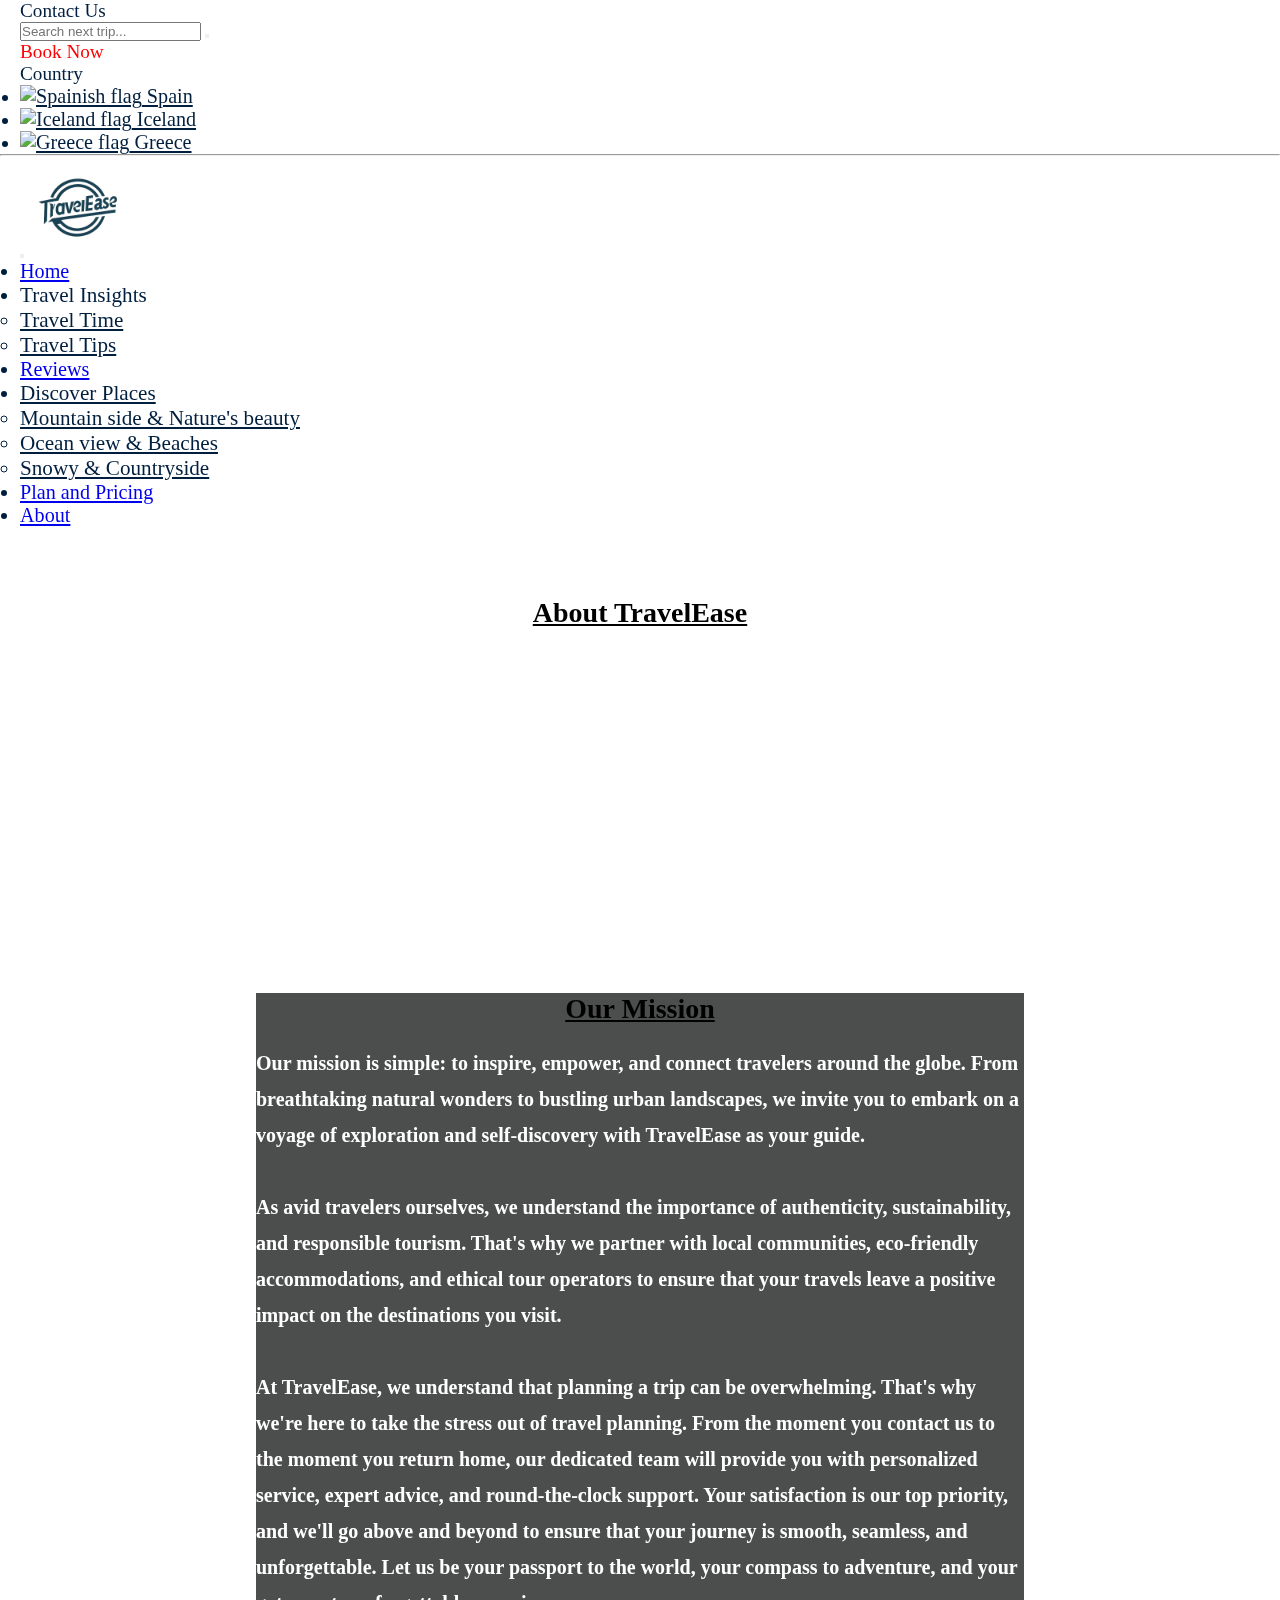
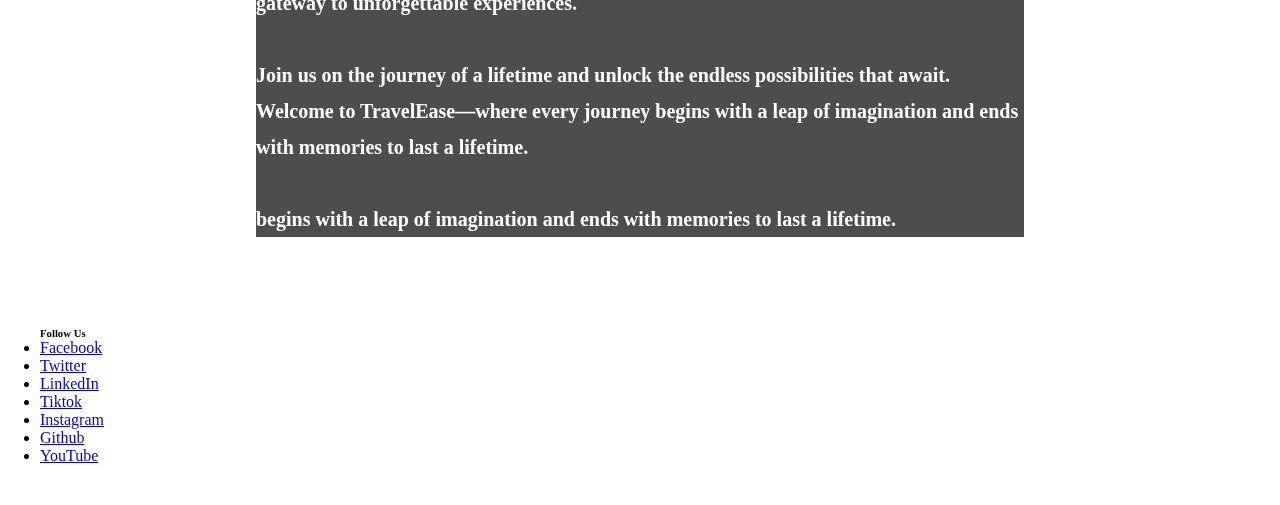
==== templates/about.html @ 42ac02a9 "validated about us, contact us, booking, discover places, teams pages" ====
<!DOCTYPE html>
<html lang="en">

<head>
    <meta charset="UTF-8">
    <meta name="viewport" content="width=device-width, initial-scale=1.0">
    <meta name="author" content="Henry Egedegbe, Andy Ancans,Chibueze Igwe">
    <meta name="keywords" content="Travel, Destination, Country, Holiday, Vacation, Tour guide">
    <meta name="description"
        content="TravelEase is a modern, Ai-powered travel guide that will take you places seamlessly, securely and tailored to your budget">
    <meta name="viewport" content="width=device-width, initial-scale=1.0">
    <title>TravelEase | your gateway to the world</title>

    <!-- Bootstrap CSS link -->
    <link rel="stylesheet" href="https://cdn.jsdelivr.net/npm/bootstrap@5.3.2/dist/css/bootstrap.min.css"
        integrity="sha384-T3c6CoIi6uLrA9TneNEoa7RxnatzjcDSCmG1MXxSR1GAsXEV/Dwwykc2MPK8M2HN" crossorigin="anonymous">
    <link rel="stylesheet"
        href="https://cdn.jsdelivr.net/npm/@fortawesome/fontawesome-free@6.4.2/css/fontawesome.min.css"
        integrity="sha384-BY+fdrpOd3gfeRvTSMT+VUZmA728cfF9Z2G42xpaRkUGu2i3DyzpTURDo5A6CaLK" crossorigin="anonymous">
    <!-- Custom CSS link -->
    <link rel="stylesheet" href="../assets/css/style.css">
</head>

<body>
    <!-- HEADER -->
    <header>
        <section id="about-header-id">
            <!-- Background Image -->
            <div class="header-section"></div>

            <!-- First Navigation Bar -->
            <nav class="navbar navbar-expand-lg">
                <div class="container-fluid">
                    <div class="navbar-nav me-auto mb-2 mb-lg-0">
                        <a href="../templates/contact-us.html" class="nav-menu-item" alt="Link to Contact Us page">
                            Contact Us
                        </a>
                    </div>

                    <div class="navbar-nav me-auto mb-2 mb-lg-0">
                        <form class="d-flex">
                            <div class="input-group" id="search-bar">
                                <input class="form-control ms-auto" type="search" placeholder="Search next trip..."
                                    aria-label="Search">
                                <button class="btn btn-outline-success" type="submit">
                                    <i class="fa-solid fa-magnifying-glass-location"></i>
                                </button>
                            </div>
                        </form>
                    </div>
                    <div class="navbar-nav me-auto mb-2 mb-lg-0">
                        <a href="../templates/booking.html" class="nav-menu-item booking" alt="Booking page">
                            Book Now
                        </a>
                    </div>
                    <div class="nav-item dropdown nav-menu-item">
                        <a class="nav-link dropdown-toggle" id="country-dropdown" role="button"
                            data-bs-toggle="dropdown" aria-expanded="false">
                            Country
                        </a>
                        <ul class="dropdown-menu" aria-labelledby="country-dropdown">
                            <li><a class="dropdown-item" href="./templates/discover-places.html#ocean-beaches"
                                    bg-dark><img src="./assets/icons/spain_flag.png" alt="Spainish flag" width="30"
                                        height="30">
                                    Spain</a></li>
                            <li><a class="dropdown-item" href="./templates/discover-places.html#snowy-countryside"
                                    bg-dark><img src="./assets/icons/iceland_flag.png" alt="Iceland flag" width="30"
                                        height="30">
                                    Iceland</a>
                            </li>
                            <li><a class="dropdown-item" href="./templates/discover-places.html#mountain-and-nature"
                                    bg-dark><img src="./assets/icons/greece_flag.png" alt="Greece flag" width="30"
                                        height="30">
                                    Greece</a></li>
                        </ul>
                    </div>
                </div>
            </nav>
            <hr>
            <!-- Second Navigation Bar -->
            <nav class="navbar navbar-expand-lg">
                <div class="container-fluid">
                    <button class="navbar-toggler" data-bs-toggle="collapse" data-bs-target="#menu-items" type="button"
                        aria-controls="menu-items" aria-expanded="false" aria-label="Toggle navigation">
                        <span class="navbar-toggler-icon"></span>
                    </button>
                    <a href="../index.html" class="navbar-brand">
                        <img src="../assets/images/TravelEase-logo.png" width="100" height="100">
                    </a>


                    <div class="collapse navbar-collapse" id="menu-items">
                        <ul class="navbar-nav ms-auto mb-2 mb-lg-0">
                            <li class="nav-item">
                                <a class="nav-link" href="../index.html">Home</a>
                            </li>
                            <li class="nav-item dropdown">
                                <a class="nav-link dropdown-toggle" id="menu-items" role="button"
                                    data-bs-toggle="dropdown" aria-expanded="false">
                                    Travel Insights
                                </a>
                                <ul class="dropdown-menu" aria-labelledby="menu-items">
                                    <li><a class="dropdown-item" href="../templates/travel-time.html">Travel Time</a>
                                    </li>
                                    <li><a class="dropdown-item" href="../templates/travel-tips.html">Travel Tips</a>
                                    </li>
                                </ul>
                            </li>
                            <li class="nav-item">
                                <a href="../templates/reviews.html" class="nav-link" alt="Link to reviews page">
                                    Reviews
                                </a>
                            </li>
                            <li class="nav-item dropdown">
                                <a class="nav-link dropdown-toggle" href="#" id="menu-items" role="button"
                                    data-bs-toggle="dropdown" aria-expanded="false">
                                    Discover Places
                                </a>

                                <ul class="dropdown-menu" aria-labelledby="menu-items">
                                    <li><a class="dropdown-item"
                                            href="../templates/discover-places.html#mountain-and-nature">Mountain side &
                                            Nature's
                                            beauty</a></li>
                                    <li><a class="dropdown-item"
                                            href="../templates/discover-places.html#ocean-beaches">Ocean view &
                                            Beaches</a></li>
                                    <li><a class="dropdown-item"
                                            href="../templates/discover-places.html#snowy-countryside">Snowy &
                                            Countryside</a></li>
                                </ul>
                            </li>
                            <li class="nav-item">
                                <a class="nav-link" href="../templates/plan-and-pricing.html">Plan and Pricing</a>
                            </li>


                            <li class="nav-item">
                                <a class="nav-link active" href="../templates/about.html">About</a>
                            </li>
                        </ul>
                        </li>
                        </ul>
                    </div>
                </div>
            </nav>
        </section>
    </header>
    <!-- MAIN CONTENT -->
    <main>
        <!-- About Us Section -->
        <section id="about-us">
            <div class="row">
                <div class="col">
                    <div class="card">
                        <h2>About TravelEase</h2>
                        <div class="card-body">
                            <p>At TravelEase, we believe in the transformative power of travel. Whether it's the thrill
                                of
                                exploring
                                new destinations, immersing oneself in different cultures, nature, or simply escaping
                                the
                                routine of
                                everyday life, we understand the profound impact that travel can have on individuals and
                                communities
                                alike.<br>
                                <br>
                                Founded with a passion for wanderlust and a commitment to creating memorable travel
                                experiences,
                                TravelEase is your trusted companion on the journey to discovery. With a diverse range
                                of
                                destinations,
                                curated itineraries, and personalized travel services, we strive to make every trip an
                                unforgettable
                                adventure.<br>
                            </p>
                        </div>
                    </div>
                </div>
            </div>

            <div class="row ">
                <div class="col">
                    <div class="card about-card">
                        <h2>Our Mission</h2>
                        <div class="card-body">
                            <p>Our mission is simple: to inspire, empower, and connect travelers around the globe. From
                                breathtaking
                                natural wonders to bustling urban landscapes, we invite you to embark on a voyage of
                                exploration and
                                self-discovery with TravelEase as your guide.<br><br>
                                As avid travelers ourselves, we understand the importance of authenticity,
                                sustainability,
                                and
                                responsible
                                tourism. That's why we partner with local communities, eco-friendly accommodations, and
                                ethical tour
                                operators to ensure that your travels leave a positive impact on the destinations you
                                visit.<br><br>

                                At TravelEase, we understand that planning a trip can be overwhelming. That's why we're
                                here
                                to take the
                                stress out of travel planning. From the moment you contact us to the moment you return
                                home,
                                our
                                dedicated
                                team will provide you with personalized service, expert advice, and round-the-clock
                                support.
                                Your
                                satisfaction is our top priority, and we'll go above and beyond to ensure that your
                                journey
                                is smooth,
                                seamless, and unforgettable. Let us be your passport to the world, your compass to
                                adventure, and your
                                gateway to unforgettable experiences.<br><br>

                                Join us on the journey of a lifetime and unlock the endless possibilities that await.
                                Welcome to
                                TravelEase—where every journey begins with a leap of imagination and ends with memories
                                to
                                last a
                                lifetime.<br><br>
                                begins with a leap of imagination and ends with memories to last a lifetime.</p>
                            </p>

                        </div>
                    </div>
                </div>
            </div>



            <h3></h3>




        </section>






    </main>

    <!-- FOOTER -->
    <footer class="container-fluid">
        <div id="footer-details" class="row">
            <div class="col-sm-4">
                <h6 class="uppercase general-sub">Follow Us</h6>
                <ul class="list-inline social-links">
                    <li class="list-inline-item">
                        <a target="_blank" href="#">
                            <i class="fa-brands fa-facebook" aria-hidden="true"></i>
                            <span class="sr-only">Facebook</span>
                        </a>
                    </li>
                    <li class="list-inline-item">
                        <a target="_blank" href="#">
                            <i class="fa fa-twitter" aria-hidden="true"></i>
                            <span class="sr-only">Twitter</span>
                        </a>
                    </li>
                    <li class="list-inline-item">
                        <a target="_blank" href="#">
                            <i class="fa-brands fa-linkedin" aria-hidden="true"></i>
                            <span class="sr-only">LinkedIn</span>
                        </a>
                    </li>
                    <li class="list-inline-item">
                        <a target="_blank" href="#">
                            <i class="fa-brands fa-tiktok" aria-hidden="true"></i>
                            <span class="sr-only">Tiktok</span>
                        </a>
                    </li>
                    <li class="list-inline-item">
                        <a target="_blank" href="#">
                            <i class="fa fa-instagram" aria-hidden="true"></i>
                            <span class="sr-only">Instagram</span>
                        </a>
                    </li>
                    <li class="list-inline-item">
                        <a target="_blank" href="#">
                            <i class="fa-brands fa-github" aria-hidden="true"></i>
                            <span class="sr-only">Github</span>
                        </a>
                    </li>
                    <li class="list-inline-item">
                        <a target="_blank" href="#">
                            <i class="fa-brands fa-youtube-square" aria-hidden="true"></i>
                            <span class="sr-only">YouTube</span>
                        </a>
                    </li>
                </ul>
            </div>
        </div>
    </footer>

    <!-- Font awesome and Bootstrap Javascript link -->
    <script src="https://kit.fontawesome.com/01058b62ac.js" crossorigin="anonymous"></script>

    <script src="https://cdn.jsdelivr.net/npm/bootstrap@5.3.3/dist/js/bootstrap.bundle.min.js"
        integrity="sha384-YvpcrYf0tY3lHB60NNkmXc5s9fDVZLESaAA55NDzOxhy9GkcIdslK1eN7N6jIeHz"
        crossorigin="anonymous"></script>
</body>


</html>
---- assets/css/style.css ----
/* Google fonts link */
@import url('https://fonts.googleapis.com/css2?family=Montserrat:ital,wght@0,100..900;1,100..900&family=Roboto:ital,wght@0,100;0,300;0,400;0,500;0,700;0,900;1,100;1,300;1,400;1,500;1,700;1,900&display=swap');


/* General style */
*{
    margin: 0;
    padding: 0;
}

html, body{
    width: 100vw;

    overflow-x: hidden!important;
}

.container-fluid{
    width: 100vw;
    margin-right: 20px;
    margin-left: 20px;
}
/*****
** SECTION STYLING **
*****/
.section-title{
    font-size: 35px;
    margin: 30px;
    margin-left: 30px;
    display: inline-block;
    position: relative;
    padding-left: 37px;
    background-color: rgba(255, 255, 255, 0.6);
    border-radius: 5px;
    padding-bottom: 10px;
    padding-right: 10px;
}

.section-title .section-number{
    position: absolute;
    font-weight: 700;
    font-size: 16px;
    top: 0;
    left: 0;
    color: #333333;
}

.section-title .section-number::after{
    content: "";
    display: block;
    width: 3px;
    height: 38px;
    background: #000000;
    margin: 10px auto 0;
}

.section-number{
    color: #000;
}
.section-title .small-text{
    display: block;
    letter-spacing: 0.4em;
    font-size: 14px;
    color: #333333;
    font-weight: 700;
}
.section-title .big-text{
    letter-spacing: 0.03em;
    display: block;
    color: #000000;
    text-transform: uppercase;
}


/*****
** HOMEPAGE **
*****/

/* Header */
.header-section {
    width: 100%;
    min-height: 100%;
    position: fixed;
    background-size: cover;
    top: 0;
    left: 0;
    background-position: center;
    z-index: -99;
    animation: slideBackground 100s infinite;
}

.index-header-section{
    width: 100%;
    min-height: 100%;
    position: absolute;
    background-position: center;
    z-index: -99;
    animation: slideBackground 100s infinite;
}

#header-id{
    min-height: 61vh;
}

.nav-menu-item, .nav-item{
    font-size: 1.2em;
    font-weight: 500;
    color:#001F3F;
    text-decoration: none;
}

.nav-menu-item:hover, .nav-item:hover{
    font-size: 1.5em;
    font-weight: 600;
    color: #000;
    text-decoration: none;
}
.dropdown-item, #menu-items{
    font-size: 1.05em;
    font-weight: 400;
    color:#001F3F
}

.dropdown-item:hover, #menu-items:hover{
    font-size: 1.10em;
    font-weight: 600;
    color:#000;
}

.booking{
color: red;
animation: heartbeat 2s infinite;
}

.booking:hover{
    color: rgb(222, 103, 70);
    }

@keyframes heartbeat {
    0% {
transform: scale(1)
    }
    50% {
transform: scale(1.1)
    }
    100% {
        transform: scale(1)
    }
}

@keyframes slideBackground {
    0% {
        background-image: url("/assets/images/sky2.jpg");
    }
    33.33% {
        background-image: url("/assets/images/sky.jpg");
    }
    66.66% {
        background-image: url("/assets/images/sky3.jpg");
    }
    100% {
        background-image: url("/assets/images/sky2.jpg");
    }
}

hr{
    margin-top: 0;
}

.slogan{
    text-transform: capitalize;
    text-align: center;
    background-color: rgba(255, 255, 255, 0.6);
    margin-top: 7%;
    color: #000;
    font-weight: 700;
    animation: heartbeat 4s infinite;
    letter-spacing: 0.1em;
}


.slogan span{
    color: #373dec;
}

/* Main Content */

/* Section 1: Reviews */

#reviews{
max-width: 700px;
margin: auto;

}
.hidden-text {
    opacity: 0;
}

.carousel-control-prev-icon {
    margin-right: 65px;
    filter: invert(100%);
}

.carousel-control-next-icon {
    
    filter: invert(100%);
    margin-left: 90px;
}

/* Section 2: Discover-places */
.container-wrapper{
    margin-right: 30px;
}

#discover-places{
    margin-top: 10%;
}

.place-container{
    transition: transform 0.3s ease;
    text-align: center;
}
.place-container:hover{
animation: heartbeat 2s ease;
}

/*Teams Section */
.teams-card{
    width: 500px;
    height: 500px;
    perspective: 1000px;
}

.card-img img{
    border-radius: 30px;
}

.card-img h3{
    text-align: center;
    background-color: rgba(255, 255, 255, 0.6);
    background-size: contain;
    text-decoration:none;
}

.card-inner{
    width: 100%;
    height: 100%;
    transition: transform 2s;
    transform-style: preserve-3d;
}

.teams-card:hover .card-inner{
    transform: rotateY(180deg);
}
.card-img, .card-details{
    width: 100%;
    height: 100%;
    position: absolute;
    backface-visibility: hidden; /* Hide backface to prevent flickering */
}

.card-details{
    transform: rotateY(180deg);
}
.team-details h2, .team-details p {
background-color: rgba(143, 140, 140, 0.9);
}
.team-details h2 {
    font-size: 2em;
font-weight: 500;
text-align: center;
color: #373dec;
text-decoration: none;
    }
.team-details p {
font-size: 1.3em;
font-weight: 300;
padding-left: 10px;
}
/* Footer */

.social-links {
    padding-bottom: 20px;
}

.social-links li a i {
    width: 32px;
    height: 32px;
    padding: 12px 0;
    border-radius: 50%;
    font-size: 13px;
    line-height: 7px;
    text-align: center;
    color: #fafafa;
    background: #8f8f8f;
    transition: all 0.35s ease-in-out;
    -moz-transition: all 0.35s ease-in-out;
    -webkit-transition: all 0.35s ease-in-out;
    -o-transition: all 0.35s ease-in-out;
}

.social-links li a i:hover {
    background: #e79a0b;
}

#team{
    margin-top: 12%;
    margin-bottom: 20%;
    margin-left: 2%;
margin-right: 2%
}

#footer-details {
    padding: 20px;
}

/*****
** BOOKING PAGE **
*****/
.booking-form{
    width: 50vw;
    margin: auto;
}

.booking-form h2{
    text-align: center;
    text-transform: uppercase;
    margin-bottom: 40px;
}

.form-label{
    font-size: 1.2em;
    font-weight: 500;
}

#form-layouts{
    background-color: rgba(88, 86, 60, 0.7);
    background-size: cover;
}
#form-layouts button{
margin-bottom: 10px;
}
.booking-form p{
    font-size: 2em;
}
/*****
** CONTACT US PAGE **
*****/
/* Form */
#contact-us {
    background-color: rgba(60, 60, 60, 0.6);
    padding: 30px 50;
    padding: 20px 10% 0 10%;
    flex-grow: 1;
}

#contact-us>h1 {
    color: #fafafa;
    margin-bottom: 20px;
}

#contact-us>p {
font-weight: bold
;}

.text-input {
    background: transparent;
    color: #fafafa;
    width: 100%;
    height: 25px;
    margin: 5px 0 20px 0;
    border: 1px solid #fafafa;
    border-radius: 2px;
    padding: 0 5px;
}

.join-button {
    margin-top: 20px;
    margin-bottom: 20px;
    border-radius: 10px;
    padding: 10px 20px;
    font-size: 100%;
    background-color: #78787a;
    color: #fafafa;
}

#contact-us label{
    font-size: 1.5em;
    color: #fafafa;
}

/*****
** ABOUT PAGE **
*****/

.about-card{
    background-color: hsla(210, 1%, 30%, 1);
}
#about-us {
    padding: 50px 40px;
    max-width: 60%;
    margin:auto;
  }
  
  /* Style the heading */


  #about-us h2 {
    font-size: 28px; 
    margin-top: 20px;
    margin-bottom: 20px;
    text-align: center;
    text-decoration: underline;
    color: #000;
  }
  /* Style the paragraphs */
  #about-us p {
    font-size: 20px; 
    line-height: 1.8; 
    margin-bottom: 20px;
    color: white;
    font-weight: 600;
  }


/*****
** DISCOVER PLACES PAGE **
*****/
#active-slide-indicator{
    display: inline-block;
}

#active-slide-indicator span{
    width: 10px !important;
    height: 10px !important;
    background-color: white;
    border: 1px solid black;
    border-radius: 50%;
    margin: 0 5px;
    display: inline-block;
}

#active-slide-indicator span.active{
    background-color: #000;
}

/*****
** PLAN AND PRICING PAGE **
*****/

.platinumcard-text {
    color: black; 
}

.plancard-background {
    background-color: rgb(205, 225, 239);
}

.card-header {
    font-weight: bold;
}

#plans {
    background: rgba(255, 255, 255, 0.85); /* Semi-transparent background so it looks good with hero image */
    border-radius: 8px; /* Rounds corners */
    width: 90%; 
    position: absolute;
    top: 50%;
    left: 50%;
    transform: translate(-50%, -50%); /* Received help from StackOverFlow to solve centering issue */
}
    .card-header {
        background-color: #054085;
        color: white;
    }

    .card {
        margin-bottom: 20px; /* Adds space between cards */
    }


/*****
** REVIEWS PAGE **
*****/

.reviews-text {
    margin-bottom: 20px;
}

.card-title {
    font-weight: bold;
    text-decoration: underline ;
}

.customer-title {
    color: rgb(20, 85, 39);
    font-weight: bold;
    text-decoration: underline;
}

.card-background {
    background-color: rgba(102, 234, 236, 0.633);
    border-radius: 5px;
}

/*****
** TRAVEL TIME PAGE **
*****/



/*****
** TRAVEL TIPS PAGE **
*****/



/*****
** MEDIA QUERIES **
*****/

@media (max-width: 768px) {
    #plans {
        width: 100%;
        top: 300px;
    }
}


/*Work in progress, planning on improving the experience on larger screens

@media (width >= 1080px) {
    #reviewCarousel {
        width: 100%;
    }
}
*/
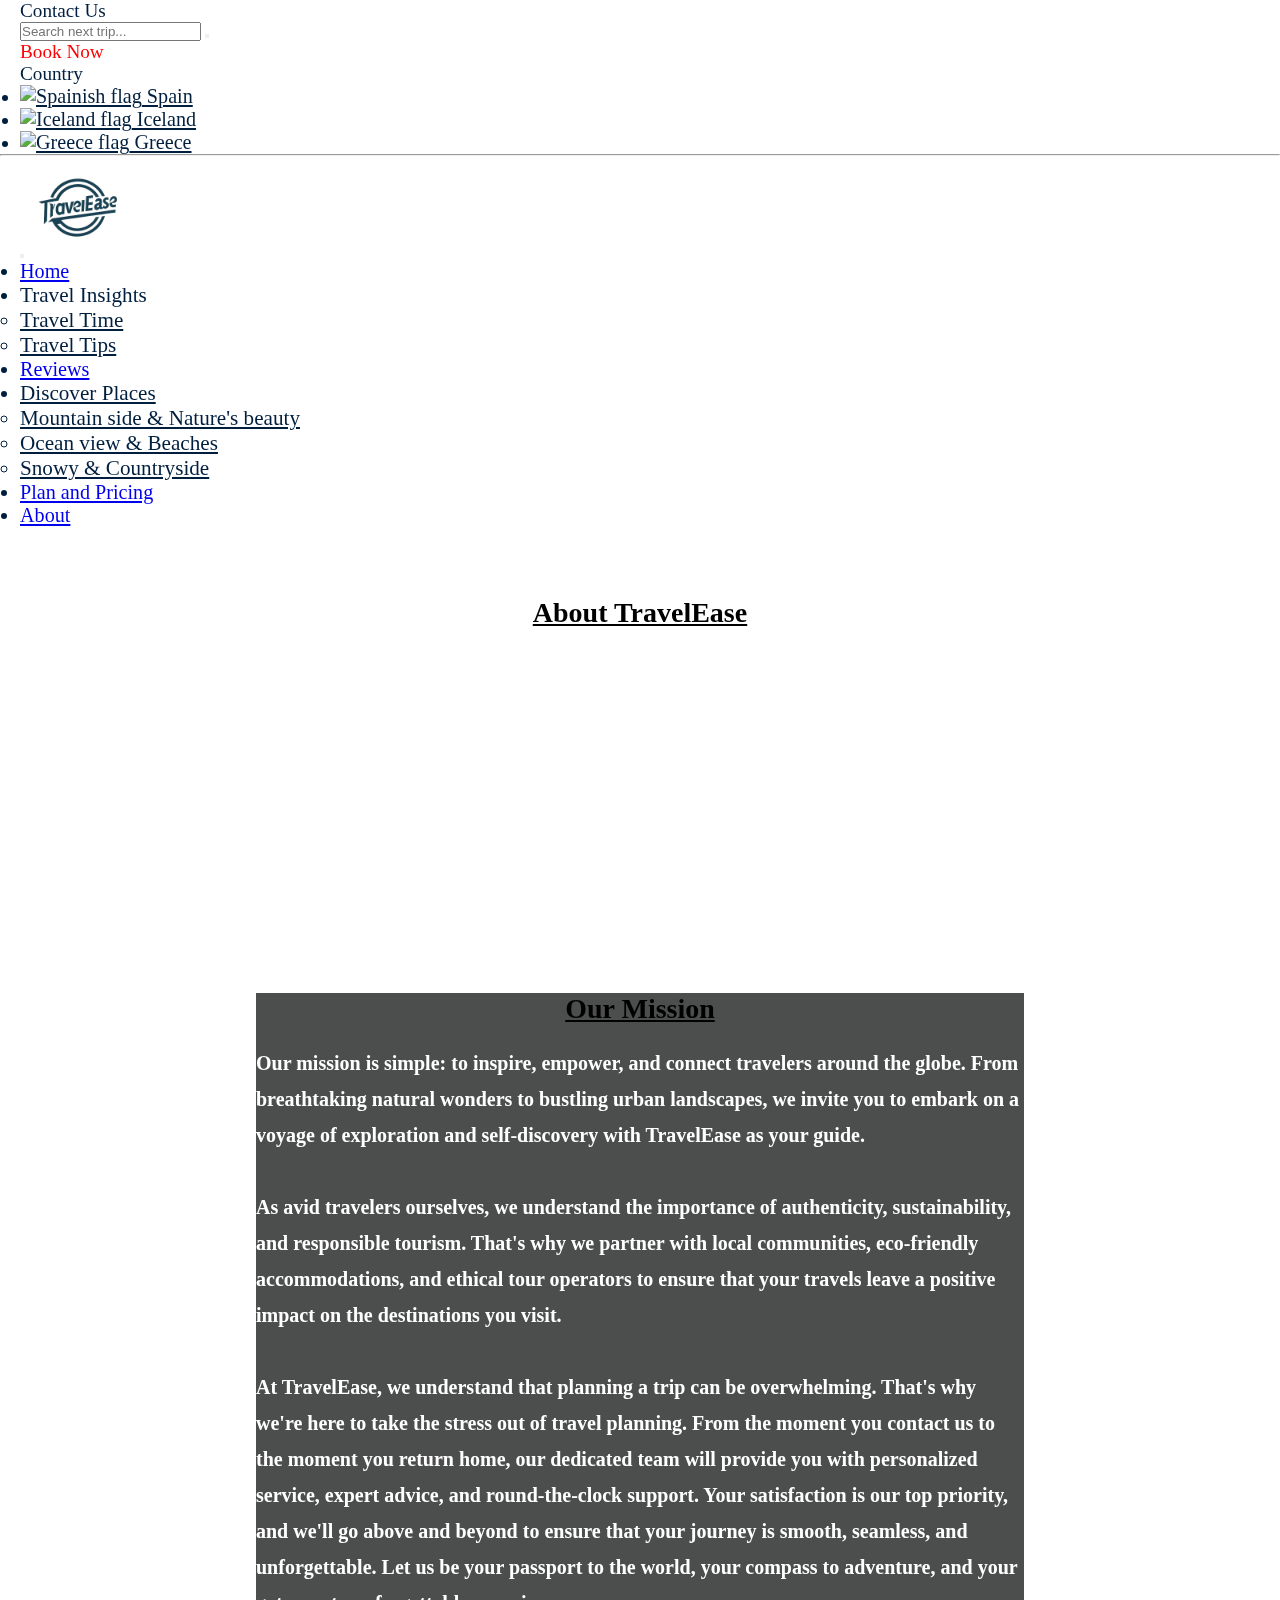
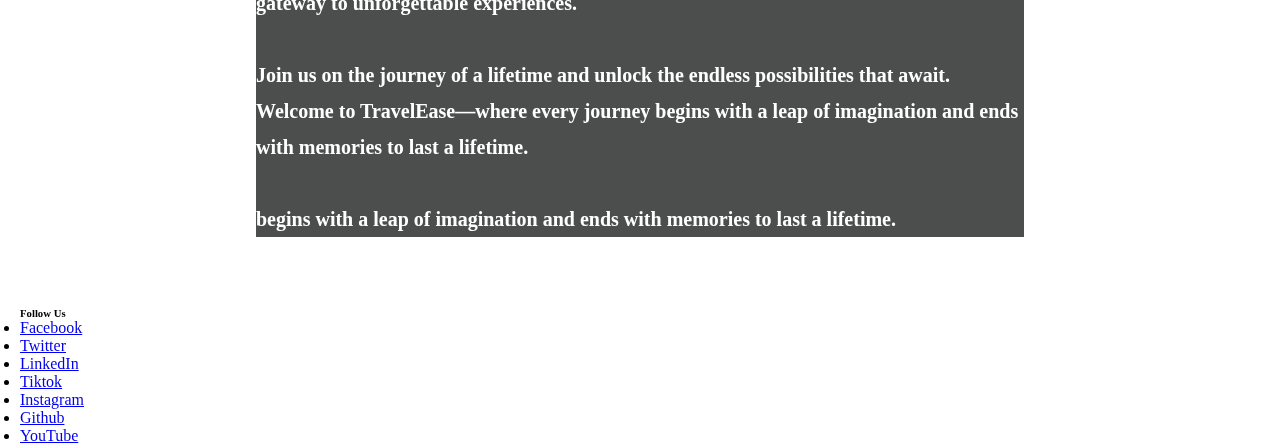
==== commit 44f2e058: "attached footer to bottom of each page, centered. removed placeholder cards, name and text from plan" ====
--- a/templates/about.html
+++ b/templates/about.html
@@ -22,6 +22,7 @@
 </head>
 
 <body>
+    <div class="structure-wrapper">
     <!-- HEADER -->
     <header>
         <section id="about-header-id">
@@ -246,11 +247,11 @@
     </main>
 
     <!-- FOOTER -->
-    <footer class="container-fluid">
-        <div id="footer-details" class="row">
-            <div class="col-sm-4">
+        <footer class="container-fluid text-center py-3 footer-background">
+        <div class="row">
+            <div class="col-sm-12">
                 <h6 class="uppercase general-sub">Follow Us</h6>
-                <ul class="list-inline social-links">
+                <ul class="list-inline">
                     <li class="list-inline-item">
                         <a target="_blank" href="#">
                             <i class="fa-brands fa-facebook" aria-hidden="true"></i>
@@ -297,6 +298,7 @@
             </div>
         </div>
     </footer>
+ </div>
 
     <!-- Font awesome and Bootstrap Javascript link -->
     <script src="https://kit.fontawesome.com/01058b62ac.js" crossorigin="anonymous"></script>
--- a/assets/css/style.css
+++ b/assets/css/style.css
@@ -149,16 +149,16 @@
 
 @keyframes slideBackground {
     0% {
-        background-image: url("/assets/images/sky2.jpg");
+        background-image: url("../images/sky2.jpg");
     }
     33.33% {
-        background-image: url("/assets/images/sky.jpg");
+        background-image: url("../images/sky.jpg");
     }
     66.66% {
-        background-image: url("/assets/images/sky3.jpg");
+        background-image: url("../images/sky3.jpg");
     }
     100% {
-        background-image: url("/assets/images/sky2.jpg");
+        background-image: url("../images/sky2.jpg");
     }
 }
 
@@ -277,6 +277,16 @@
 padding-left: 10px;
 }
 /* Footer */
+
+
+.footer-background {
+    background-color: rgba(255, 255, 255, 0.6);
+    width:
+}
+
+.content-wrap {
+    padding-bottom: 100px;
+}
 
 .social-links {
     padding-bottom: 20px;
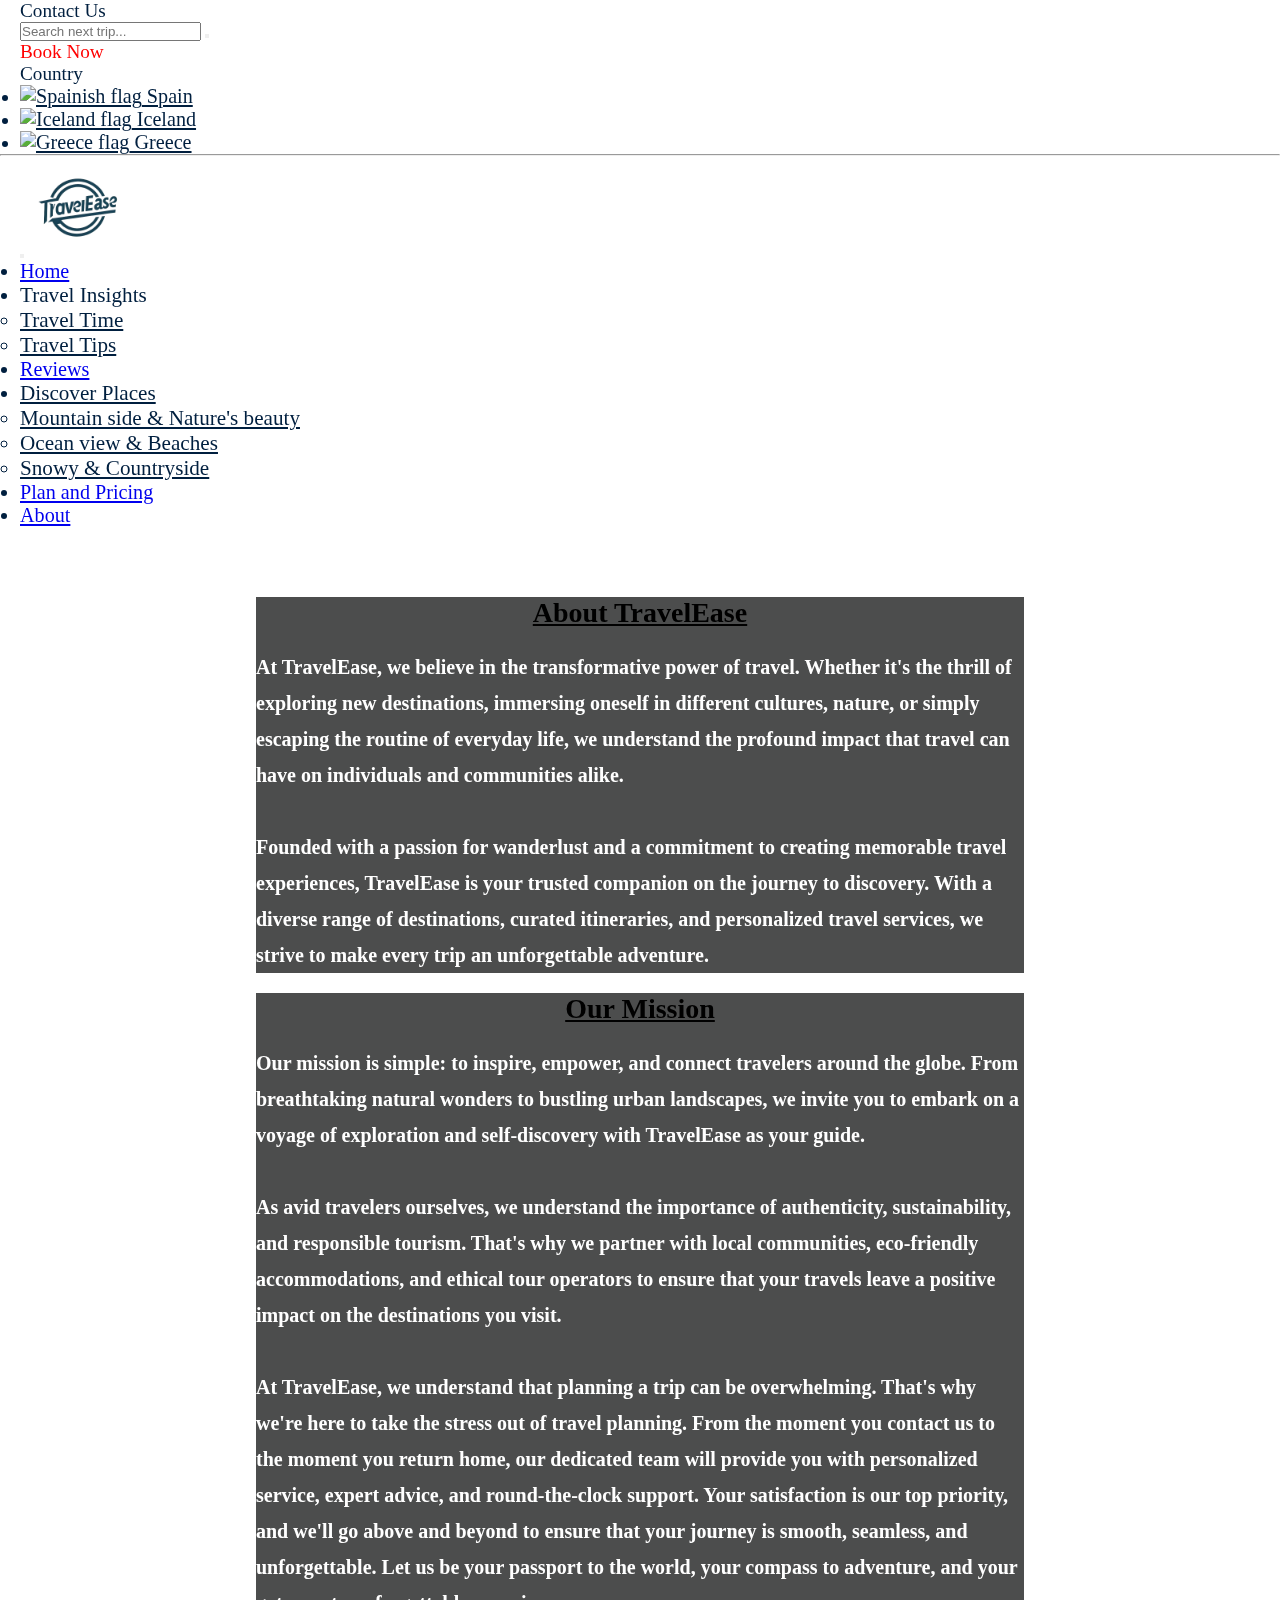
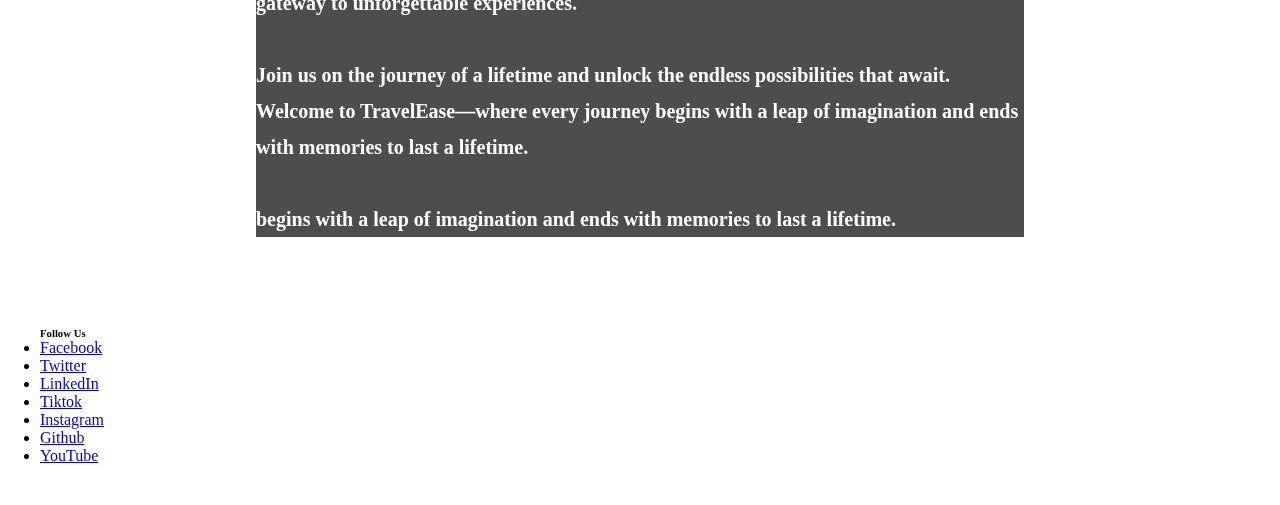
==== commit 96a2c18b: "validation error and warning handling" ====
--- a/templates/about.html
+++ b/templates/about.html
@@ -10,6 +10,8 @@
         content="TravelEase is a modern, Ai-powered travel guide that will take you places seamlessly, securely and tailored to your budget">
     <meta name="viewport" content="width=device-width, initial-scale=1.0">
     <title>TravelEase | your gateway to the world</title>
+    <!-- Favicon -->
+    <link rel="icon" type="image/png" sizes="32x32" href="assets/images/TravelEase-logo.png">
 
     <!-- Bootstrap CSS link -->
     <link rel="stylesheet" href="https://cdn.jsdelivr.net/npm/bootstrap@5.3.2/dist/css/bootstrap.min.css"
@@ -22,7 +24,6 @@
 </head>
 
 <body>
-    <div class="structure-wrapper">
     <!-- HEADER -->
     <header>
         <section id="about-header-id">
@@ -33,7 +34,7 @@
             <nav class="navbar navbar-expand-lg">
                 <div class="container-fluid">
                     <div class="navbar-nav me-auto mb-2 mb-lg-0">
-                        <a href="../templates/contact-us.html" class="nav-menu-item" alt="Link to Contact Us page">
+                        <a href="../templates/contact-us.html" class="nav-menu-item" title="Link to Contact Us page">
                             Contact Us
                         </a>
                     </div>
@@ -50,7 +51,7 @@
                         </form>
                     </div>
                     <div class="navbar-nav me-auto mb-2 mb-lg-0">
-                        <a href="../templates/booking.html" class="nav-menu-item booking" alt="Booking page">
+                        <a href="../templates/booking.html" class="nav-menu-item booking" title="Booking page">
                             Book Now
                         </a>
                     </div>
@@ -60,18 +61,16 @@
                             Country
                         </a>
                         <ul class="dropdown-menu" aria-labelledby="country-dropdown">
-                            <li><a class="dropdown-item" href="./templates/discover-places.html#ocean-beaches"
-                                    bg-dark><img src="./assets/icons/spain_flag.png" alt="Spainish flag" width="30"
-                                        height="30">
+                            <li><a class="dropdown-item" href="./templates/discover-places.html#ocean-beaches"><img
+                                        src="./assets/icons/spain_flag.png" alt="Spainish flag" width="30" height="30">
                                     Spain</a></li>
-                            <li><a class="dropdown-item" href="./templates/discover-places.html#snowy-countryside"
-                                    bg-dark><img src="./assets/icons/iceland_flag.png" alt="Iceland flag" width="30"
-                                        height="30">
+                            <li><a class="dropdown-item" href="./templates/discover-places.html#snowy-countryside"><img
+                                        src="./assets/icons/iceland_flag.png" alt="Iceland flag" width="30" height="30">
                                     Iceland</a>
                             </li>
-                            <li><a class="dropdown-item" href="./templates/discover-places.html#mountain-and-nature"
-                                    bg-dark><img src="./assets/icons/greece_flag.png" alt="Greece flag" width="30"
-                                        height="30">
+                            <li><a class="dropdown-item"
+                                    href="./templates/discover-places.html#mountain-and-nature"><img
+                                        src="./assets/icons/greece_flag.png" alt="Greece flag" width="30" height="30">
                                     Greece</a></li>
                         </ul>
                     </div>
@@ -108,7 +107,7 @@
                                 </ul>
                             </li>
                             <li class="nav-item">
-                                <a href="../templates/reviews.html" class="nav-link" alt="Link to reviews page">
+                                <a href="../templates/reviews.html" class="nav-link" title="Link to reviews page">
                                     Reviews
                                 </a>
                             </li>
@@ -153,7 +152,7 @@
         <section id="about-us">
             <div class="row">
                 <div class="col">
-                    <div class="card">
+                    <div class="card about-card">
                         <h2>About TravelEase</h2>
                         <div class="card-body">
                             <p>At TravelEase, we believe in the transformative power of travel. Whether it's the thrill
@@ -247,11 +246,11 @@
     </main>
 
     <!-- FOOTER -->
-        <footer class="container-fluid text-center py-3 footer-background">
-        <div class="row">
-            <div class="col-sm-12">
+    <footer class="container-fluid">
+        <div id="footer-details" class="row">
+            <div class="col-sm-4">
                 <h6 class="uppercase general-sub">Follow Us</h6>
-                <ul class="list-inline">
+                <ul class="list-inline social-links">
                     <li class="list-inline-item">
                         <a target="_blank" href="#">
                             <i class="fa-brands fa-facebook" aria-hidden="true"></i>
@@ -298,7 +297,6 @@
             </div>
         </div>
     </footer>
- </div>
 
     <!-- Font awesome and Bootstrap Javascript link -->
     <script src="https://kit.fontawesome.com/01058b62ac.js" crossorigin="anonymous"></script>
--- a/assets/css/style.css
+++ b/assets/css/style.css
@@ -114,13 +114,13 @@
     color: #000;
     text-decoration: none;
 }
-.dropdown-item, #menu-items{
+.dropdown-item, #menu-items, .menu-items{
     font-size: 1.05em;
     font-weight: 400;
     color:#001F3F
 }
 
-.dropdown-item:hover, #menu-items:hover{
+.dropdown-item:hover, #menu-items:hover, .menu-items:hover{
     font-size: 1.10em;
     font-weight: 600;
     color:#000;
@@ -277,16 +277,6 @@
 padding-left: 10px;
 }
 /* Footer */
-
-
-.footer-background {
-    background-color: rgba(255, 255, 255, 0.6);
-    width:
-}
-
-.content-wrap {
-    padding-bottom: 100px;
-}
 
 .social-links {
     padding-bottom: 20px;
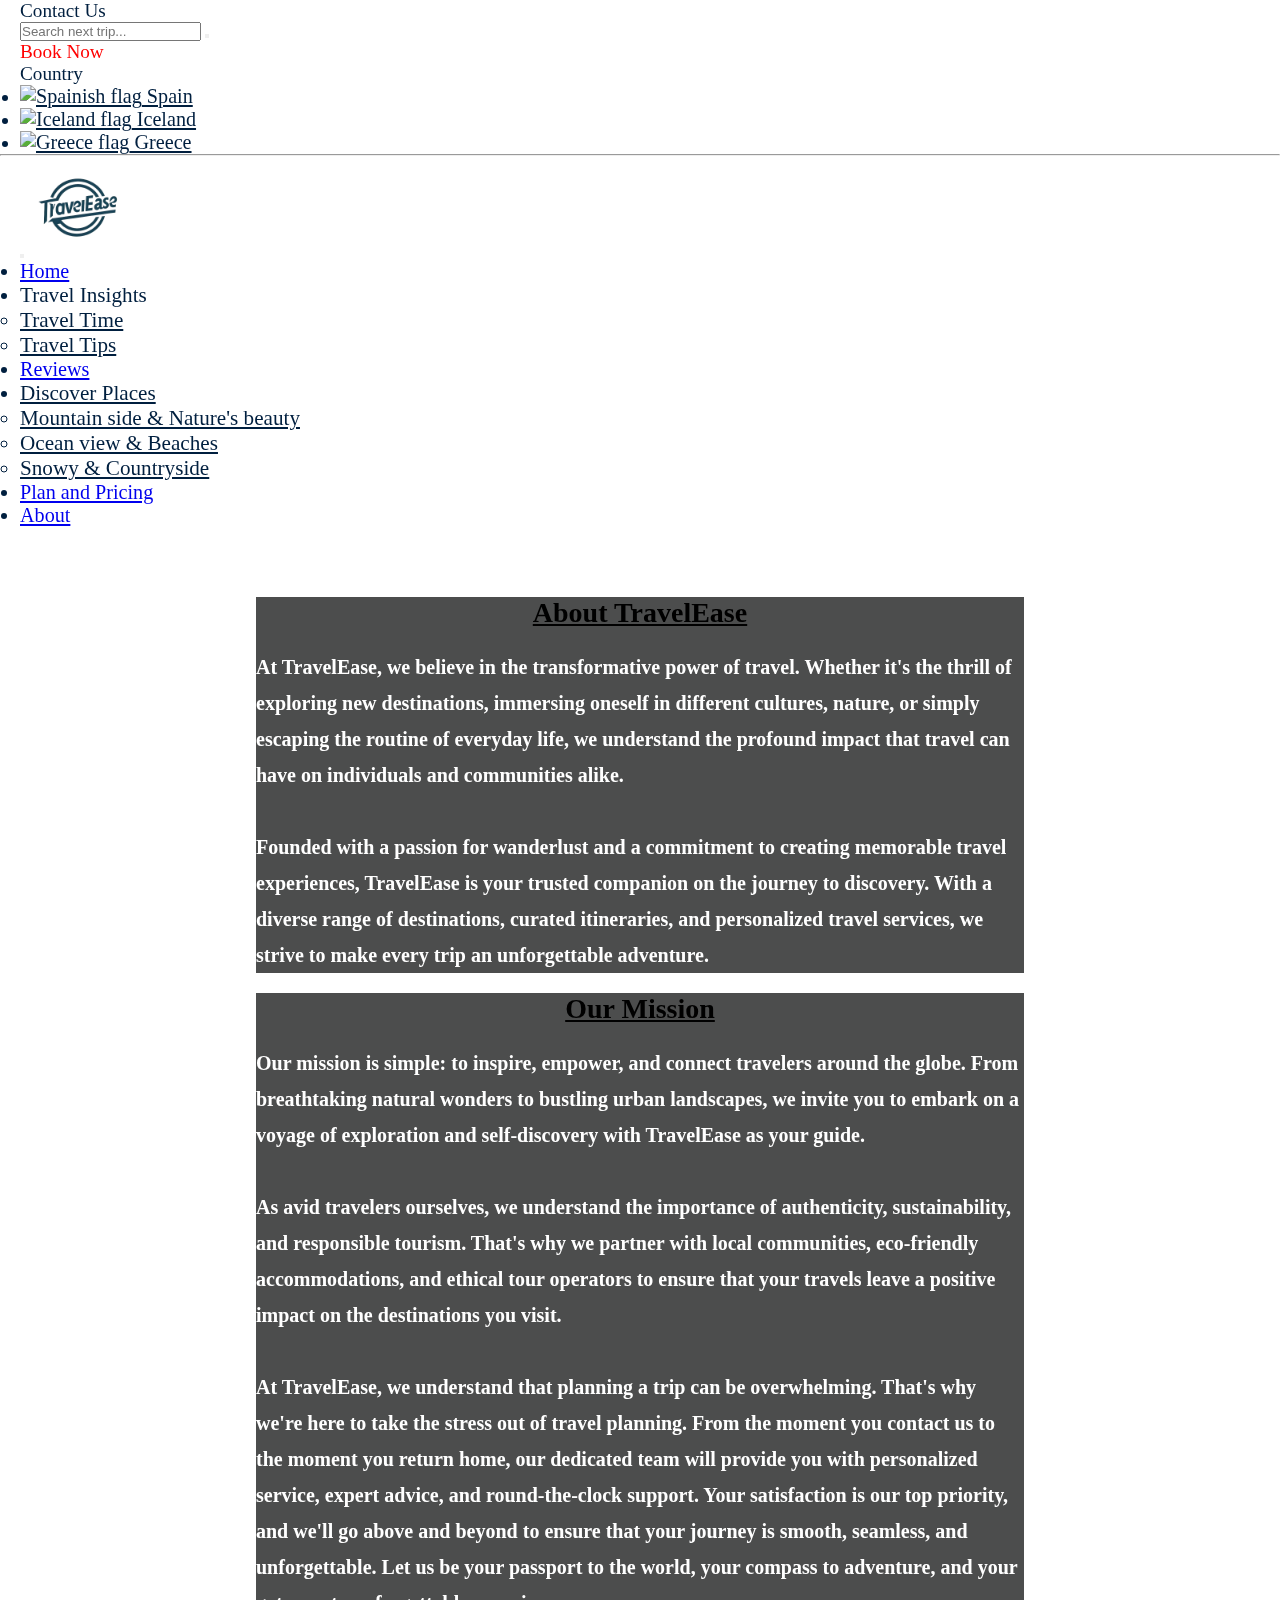
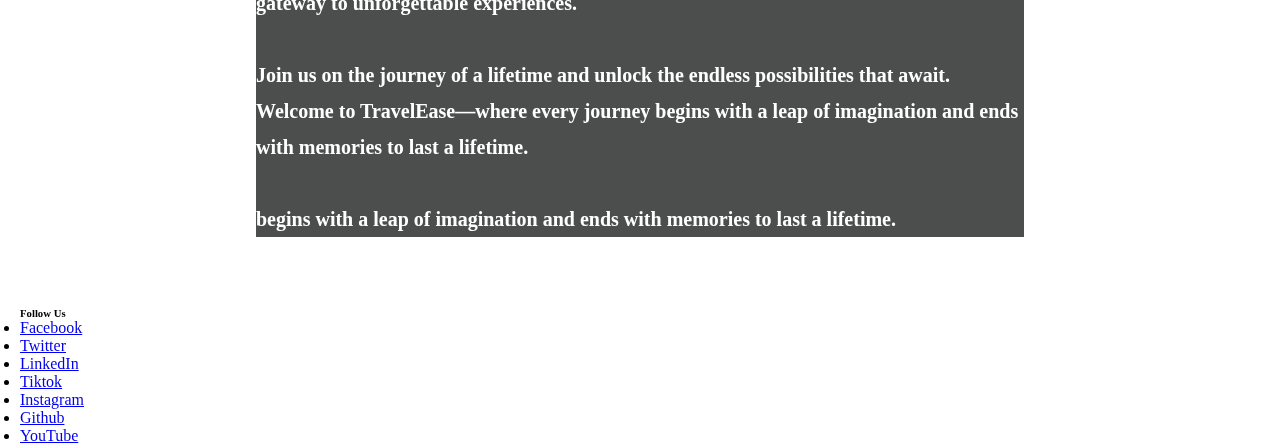
==== commit d2cc65e3: "commit changes to footer" ====
--- a/templates/about.html
+++ b/templates/about.html
@@ -24,6 +24,7 @@
 </head>
 
 <body>
+    <div class="structure-wrapper">
     <!-- HEADER -->
     <header>
         <section id="about-header-id">
@@ -246,11 +247,11 @@
     </main>
 
     <!-- FOOTER -->
-    <footer class="container-fluid">
-        <div id="footer-details" class="row">
-            <div class="col-sm-4">
+        <footer class="container-fluid text-center py-3 footer-background">
+        <div class="row">
+            <div class="col-sm-12">
                 <h6 class="uppercase general-sub">Follow Us</h6>
-                <ul class="list-inline social-links">
+                <ul class="list-inline">
                     <li class="list-inline-item">
                         <a target="_blank" href="#">
                             <i class="fa-brands fa-facebook" aria-hidden="true"></i>
@@ -297,6 +298,7 @@
             </div>
         </div>
     </footer>
+ </div>
 
     <!-- Font awesome and Bootstrap Javascript link -->
     <script src="https://kit.fontawesome.com/01058b62ac.js" crossorigin="anonymous"></script>
--- a/assets/css/style.css
+++ b/assets/css/style.css
@@ -277,6 +277,16 @@
 padding-left: 10px;
 }
 /* Footer */
+
+
+.footer-background {
+    background-color: rgba(255, 255, 255, 0.6);
+    width:
+}
+
+.structure-wrap {
+    padding-bottom: 100px;
+}
 
 .social-links {
     padding-bottom: 20px;
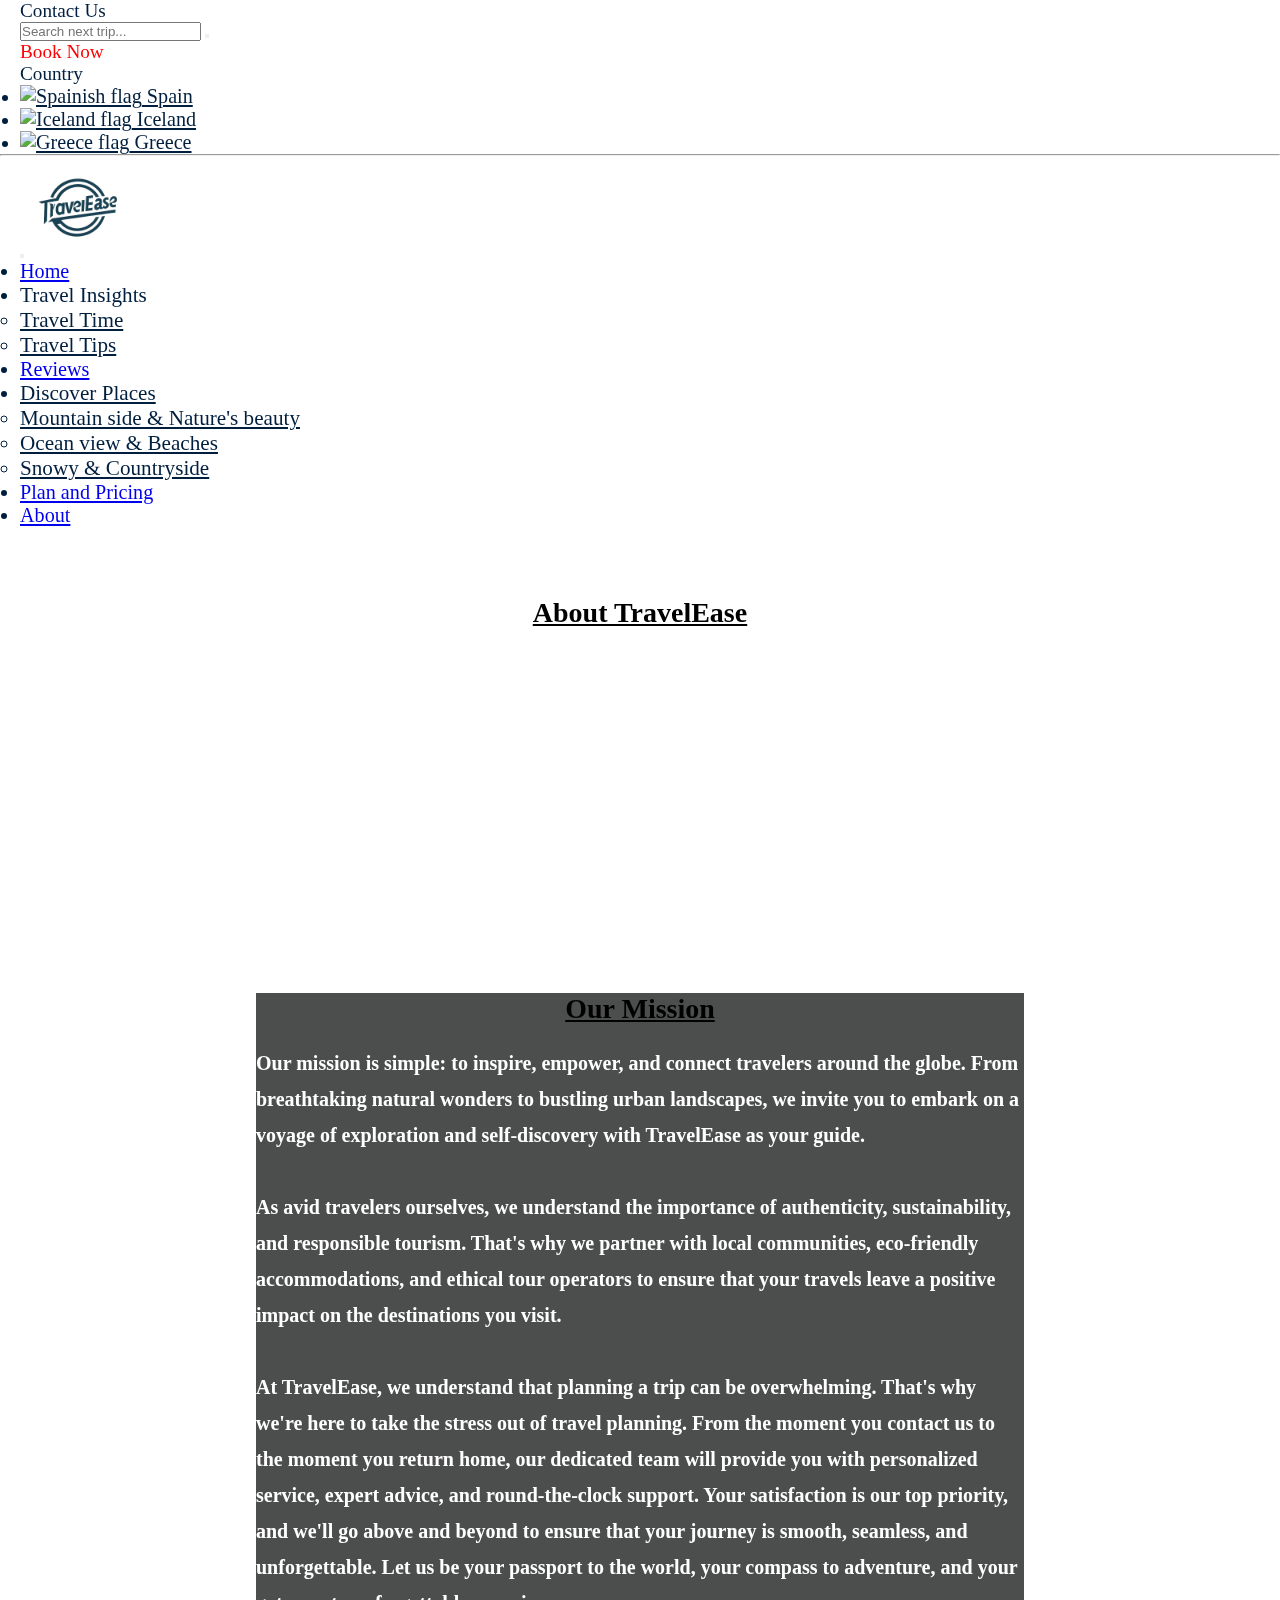
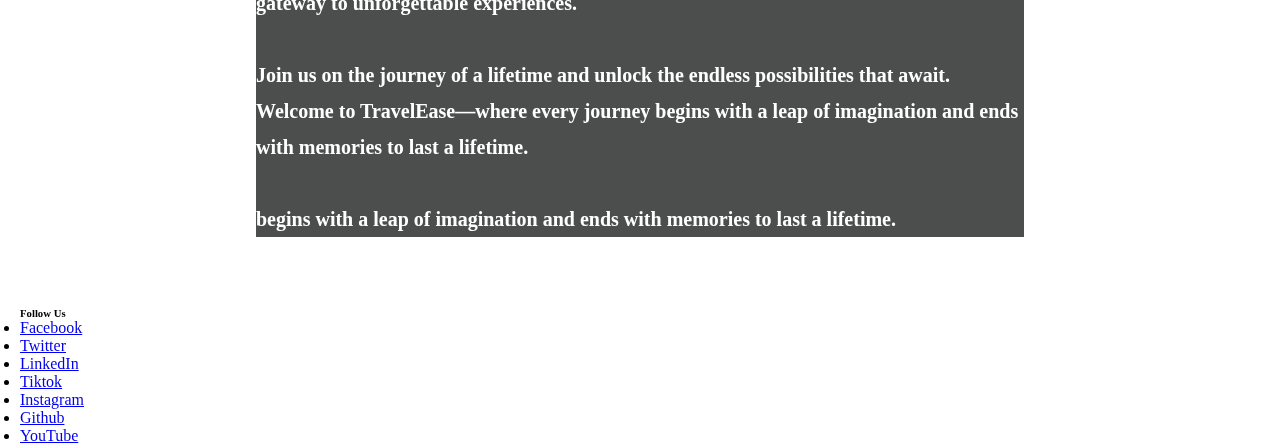
==== commit c4985ab8: "Merge pull request #55 from scientistigwe/main" ====
--- a/templates/about.html
+++ b/templates/about.html
@@ -35,7 +35,7 @@
             <nav class="navbar navbar-expand-lg">
                 <div class="container-fluid">
                     <div class="navbar-nav me-auto mb-2 mb-lg-0">
-                        <a href="../templates/contact-us.html" class="nav-menu-item" title="Link to Contact Us page">
+                        <a href="../templates/contact-us.html" class="nav-menu-item" alt="Link to Contact Us page">
                             Contact Us
                         </a>
                     </div>
@@ -52,7 +52,7 @@
                         </form>
                     </div>
                     <div class="navbar-nav me-auto mb-2 mb-lg-0">
-                        <a href="../templates/booking.html" class="nav-menu-item booking" title="Booking page">
+                        <a href="../templates/booking.html" class="nav-menu-item booking" alt="Booking page">
                             Book Now
                         </a>
                     </div>
@@ -62,16 +62,18 @@
                             Country
                         </a>
                         <ul class="dropdown-menu" aria-labelledby="country-dropdown">
-                            <li><a class="dropdown-item" href="./templates/discover-places.html#ocean-beaches"><img
-                                        src="./assets/icons/spain_flag.png" alt="Spainish flag" width="30" height="30">
+                            <li><a class="dropdown-item" href="./templates/discover-places.html#ocean-beaches"
+                                    bg-dark><img src="./assets/icons/spain_flag.png" alt="Spainish flag" width="30"
+                                        height="30">
                                     Spain</a></li>
-                            <li><a class="dropdown-item" href="./templates/discover-places.html#snowy-countryside"><img
-                                        src="./assets/icons/iceland_flag.png" alt="Iceland flag" width="30" height="30">
+                            <li><a class="dropdown-item" href="./templates/discover-places.html#snowy-countryside"
+                                    bg-dark><img src="./assets/icons/iceland_flag.png" alt="Iceland flag" width="30"
+                                        height="30">
                                     Iceland</a>
                             </li>
-                            <li><a class="dropdown-item"
-                                    href="./templates/discover-places.html#mountain-and-nature"><img
-                                        src="./assets/icons/greece_flag.png" alt="Greece flag" width="30" height="30">
+                            <li><a class="dropdown-item" href="./templates/discover-places.html#mountain-and-nature"
+                                    bg-dark><img src="./assets/icons/greece_flag.png" alt="Greece flag" width="30"
+                                        height="30">
                                     Greece</a></li>
                         </ul>
                     </div>
@@ -108,7 +110,7 @@
                                 </ul>
                             </li>
                             <li class="nav-item">
-                                <a href="../templates/reviews.html" class="nav-link" title="Link to reviews page">
+                                <a href="../templates/reviews.html" class="nav-link" alt="Link to reviews page">
                                     Reviews
                                 </a>
                             </li>
@@ -153,7 +155,7 @@
         <section id="about-us">
             <div class="row">
                 <div class="col">
-                    <div class="card about-card">
+                    <div class="card">
                         <h2>About TravelEase</h2>
                         <div class="card-body">
                             <p>At TravelEase, we believe in the transformative power of travel. Whether it's the thrill
--- a/assets/css/style.css
+++ b/assets/css/style.css
@@ -114,13 +114,13 @@
     color: #000;
     text-decoration: none;
 }
-.dropdown-item, #menu-items, .menu-items{
+.dropdown-item, #menu-items{
     font-size: 1.05em;
     font-weight: 400;
     color:#001F3F
 }
 
-.dropdown-item:hover, #menu-items:hover, .menu-items:hover{
+.dropdown-item:hover, #menu-items:hover{
     font-size: 1.10em;
     font-weight: 600;
     color:#000;
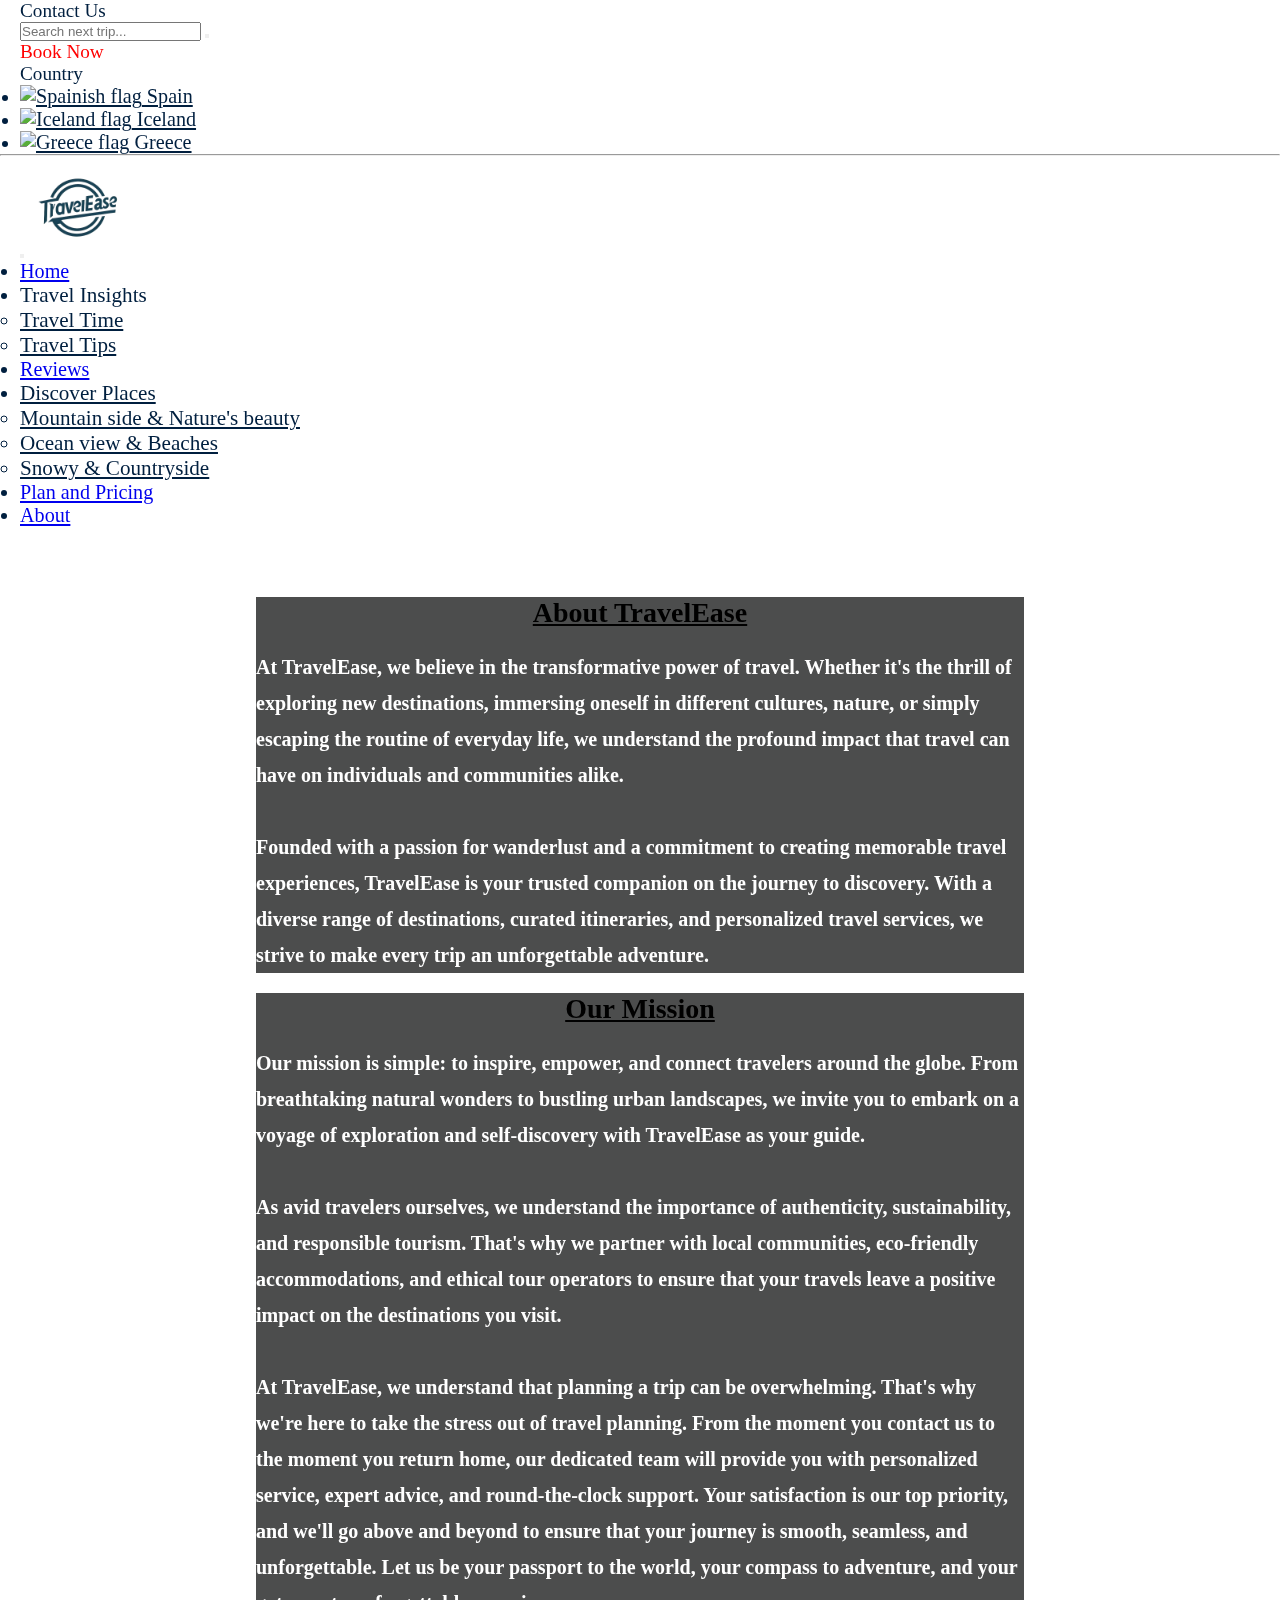
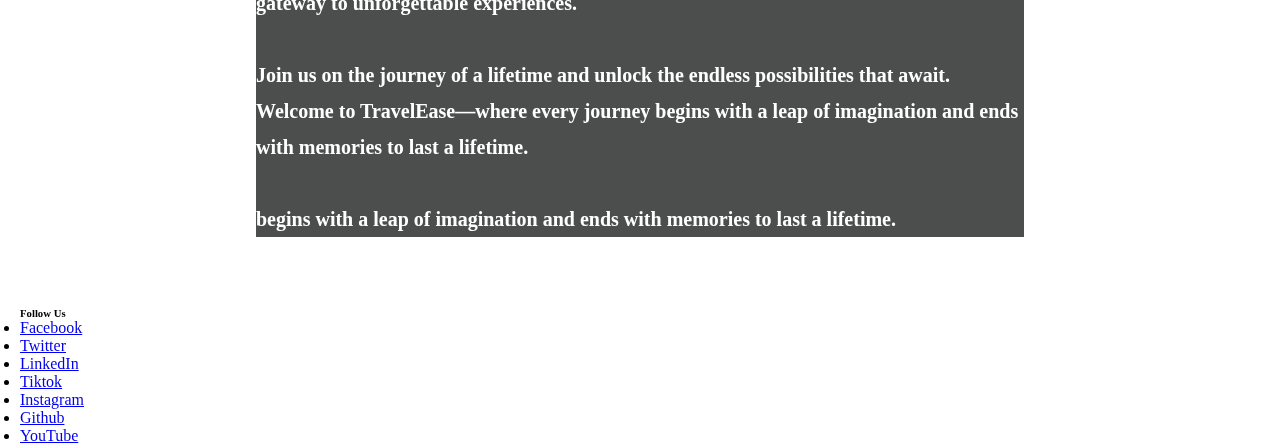
==== commit c9073570: "Merge pull request #57 from scientistigwe/travelease-igwe-branch" ====
--- a/templates/about.html
+++ b/templates/about.html
@@ -35,7 +35,7 @@
             <nav class="navbar navbar-expand-lg">
                 <div class="container-fluid">
                     <div class="navbar-nav me-auto mb-2 mb-lg-0">
-                        <a href="../templates/contact-us.html" class="nav-menu-item" alt="Link to Contact Us page">
+                        <a href="../templates/contact-us.html" class="nav-menu-item" title="Link to Contact Us page">
                             Contact Us
                         </a>
                     </div>
@@ -52,7 +52,7 @@
                         </form>
                     </div>
                     <div class="navbar-nav me-auto mb-2 mb-lg-0">
-                        <a href="../templates/booking.html" class="nav-menu-item booking" alt="Booking page">
+                        <a href="../templates/booking.html" class="nav-menu-item booking" title="Booking page">
                             Book Now
                         </a>
                     </div>
@@ -62,18 +62,16 @@
                             Country
                         </a>
                         <ul class="dropdown-menu" aria-labelledby="country-dropdown">
-                            <li><a class="dropdown-item" href="./templates/discover-places.html#ocean-beaches"
-                                    bg-dark><img src="./assets/icons/spain_flag.png" alt="Spainish flag" width="30"
-                                        height="30">
+                            <li><a class="dropdown-item" href="./templates/discover-places.html#ocean-beaches"><img
+                                        src="./assets/icons/spain_flag.png" alt="Spainish flag" width="30" height="30">
                                     Spain</a></li>
-                            <li><a class="dropdown-item" href="./templates/discover-places.html#snowy-countryside"
-                                    bg-dark><img src="./assets/icons/iceland_flag.png" alt="Iceland flag" width="30"
-                                        height="30">
+                            <li><a class="dropdown-item" href="./templates/discover-places.html#snowy-countryside"><img
+                                        src="./assets/icons/iceland_flag.png" alt="Iceland flag" width="30" height="30">
                                     Iceland</a>
                             </li>
-                            <li><a class="dropdown-item" href="./templates/discover-places.html#mountain-and-nature"
-                                    bg-dark><img src="./assets/icons/greece_flag.png" alt="Greece flag" width="30"
-                                        height="30">
+                            <li><a class="dropdown-item"
+                                    href="./templates/discover-places.html#mountain-and-nature"><img
+                                        src="./assets/icons/greece_flag.png" alt="Greece flag" width="30" height="30">
                                     Greece</a></li>
                         </ul>
                     </div>
@@ -110,7 +108,7 @@
                                 </ul>
                             </li>
                             <li class="nav-item">
-                                <a href="../templates/reviews.html" class="nav-link" alt="Link to reviews page">
+                                <a href="../templates/reviews.html" class="nav-link" title="Link to reviews page">
                                     Reviews
                                 </a>
                             </li>
@@ -155,7 +153,7 @@
         <section id="about-us">
             <div class="row">
                 <div class="col">
-                    <div class="card">
+                    <div class="card about-card">
                         <h2>About TravelEase</h2>
                         <div class="card-body">
                             <p>At TravelEase, we believe in the transformative power of travel. Whether it's the thrill
--- a/assets/css/style.css
+++ b/assets/css/style.css
@@ -114,13 +114,13 @@
     color: #000;
     text-decoration: none;
 }
-.dropdown-item, #menu-items{
+.dropdown-item, #menu-items, .menu-items{
     font-size: 1.05em;
     font-weight: 400;
     color:#001F3F
 }
 
-.dropdown-item:hover, #menu-items:hover{
+.dropdown-item:hover, #menu-items:hover, .menu-items:hover{
     font-size: 1.10em;
     font-weight: 600;
     color:#000;
@@ -225,8 +225,8 @@
 
 /*Teams Section */
 .teams-card{
-    width: 500px;
-    height: 500px;
+    width: 600px;
+    height: 700px;
     perspective: 1000px;
 }
 
@@ -265,23 +265,22 @@
 background-color: rgba(143, 140, 140, 0.9);
 }
 .team-details h2 {
-    font-size: 2em;
+    font-size: 3em;
 font-weight: 500;
 text-align: center;
 color: #373dec;
 text-decoration: none;
     }
 .team-details p {
-font-size: 1.3em;
+font-size: 1.5em;
 font-weight: 300;
-padding-left: 10px;
+padding: 10px;
 }
 /* Footer */
 
 
 .footer-background {
     background-color: rgba(255, 255, 255, 0.6);
-    width:
 }
 
 .structure-wrap {
@@ -358,7 +357,7 @@
 /* Form */
 #contact-us {
     background-color: rgba(60, 60, 60, 0.6);
-    padding: 30px 50;
+    padding: 30px 50px;
     padding: 20px 10% 0 10%;
     flex-grow: 1;
 }
@@ -435,13 +434,13 @@
 /*****
 ** DISCOVER PLACES PAGE **
 *****/
-#active-slide-indicator{
+.active-slide-indicator{
     display: inline-block;
 }
 
-#active-slide-indicator span{
-    width: 10px !important;
-    height: 10px !important;
+.active-slide-indicator span{
+    width: 10px;
+    height: 10px;
     background-color: white;
     border: 1px solid black;
     border-radius: 50%;
@@ -449,7 +448,7 @@
     display: inline-block;
 }
 
-#active-slide-indicator span.active{
+.active-slide-indicator span.active{
     background-color: #000;
 }
 
